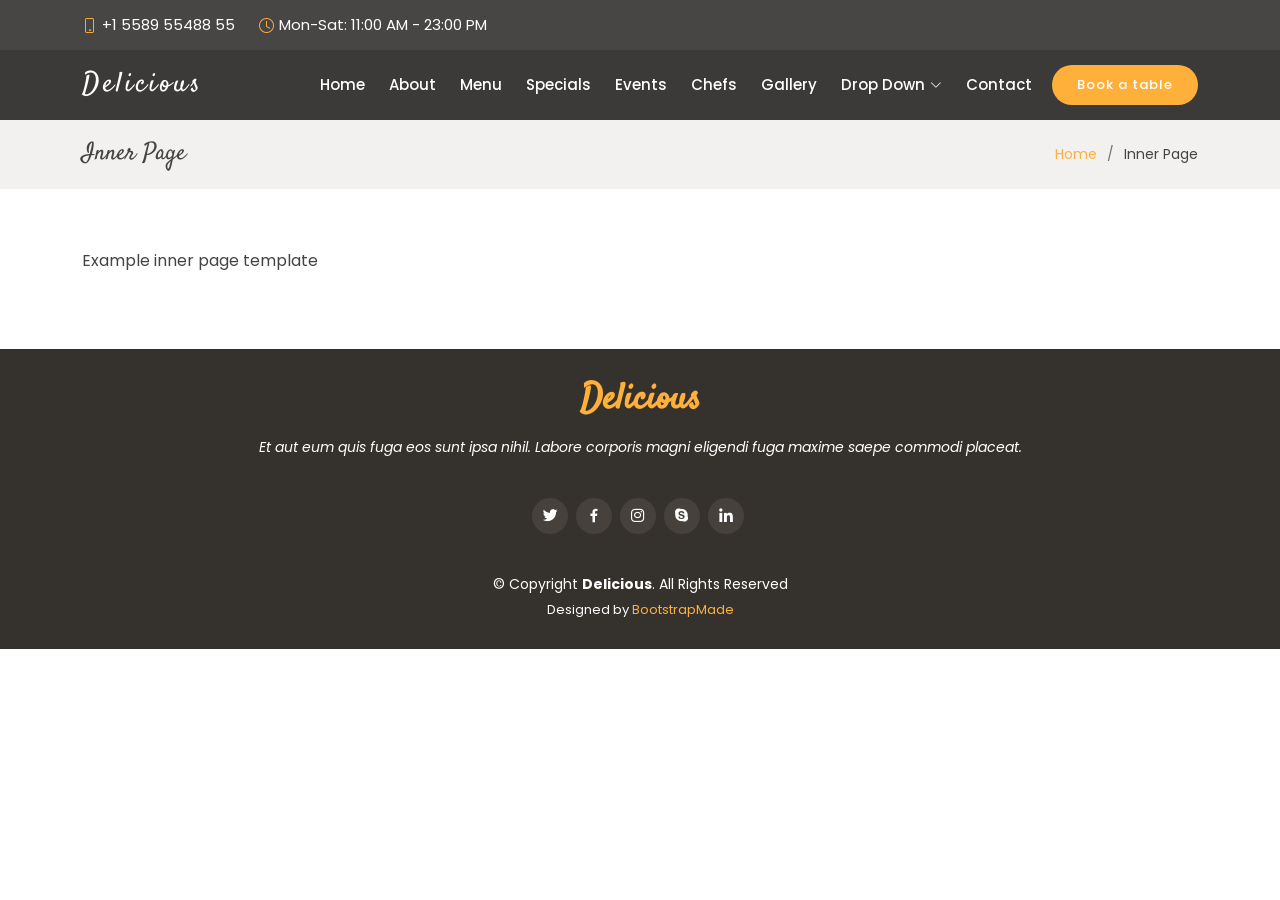
==== inner-page.html @ a95ebf71 "restaurant mgt" ====
<!DOCTYPE html>
<html lang="en">

<head>
  <meta charset="utf-8">
  <meta content="width=device-width, initial-scale=1.0" name="viewport">

  <title>Inner Page - Delicious Bootstrap Template</title>
  <meta content="" name="description">
  <meta content="" name="keywords">

  <!-- Favicons -->
  <link href="assets/img/favicon.png" rel="icon">
  <link href="assets/img/apple-touch-icon.png" rel="apple-touch-icon">

  <!-- Google Fonts -->
  <link href="https://fonts.googleapis.com/css?family=Poppins:300,300i,400,400i,600,600i,700,700i|Satisfy|Comic+Neue:300,300i,400,400i,700,700i" rel="stylesheet">

  <!-- Vendor CSS Files -->
  <link href="assets/vendor/animate.css/animate.min.css" rel="stylesheet">
  <link href="assets/vendor/bootstrap/css/bootstrap.min.css" rel="stylesheet">
  <link href="assets/vendor/bootstrap-icons/bootstrap-icons.css" rel="stylesheet">
  <link href="assets/vendor/boxicons/css/boxicons.min.css" rel="stylesheet">
  <link href="assets/vendor/glightbox/css/glightbox.min.css" rel="stylesheet">
  <link href="assets/vendor/swiper/swiper-bundle.min.css" rel="stylesheet">

  <!-- Template Main CSS File -->
  <link href="assets/css/style.css" rel="stylesheet">

  <!-- =======================================================
  * Template Name: Delicious - v4.10.0
  * Template URL: https://bootstrapmade.com/delicious-free-restaurant-bootstrap-theme/
  * Author: BootstrapMade.com
  * License: https://bootstrapmade.com/license/
  ======================================================== -->
</head>

<body>

  <!-- ======= Top Bar ======= -->
  <section id="topbar" class="d-flex align-items-center fixed-top ">
    <div class="container-fluid container-xl d-flex align-items-center justify-content-center justify-content-lg-start">
      <i class="bi bi-phone d-flex align-items-center"><span>+1 5589 55488 55</span></i>
      <i class="bi bi-clock ms-4 d-none d-lg-flex align-items-center"><span>Mon-Sat: 11:00 AM - 23:00 PM</span></i>
    </div>
  </section>

  <!-- ======= Header ======= -->
  <header id="header" class="fixed-top d-flex align-items-center ">
    <div class="container-fluid container-xl d-flex align-items-center justify-content-between">

      <div class="logo me-auto">
        <h1><a href="index.html">Delicious</a></h1>
        <!-- Uncomment below if you prefer to use an image logo -->
        <!-- <a href="index.html"><img src="assets/img/logo.png" alt="" class="img-fluid"></a>-->
      </div>

      <nav id="navbar" class="navbar order-last order-lg-0">
        <ul>
          <li><a class="nav-link scrollto " href="#hero">Home</a></li>
          <li><a class="nav-link scrollto" href="#about">About</a></li>
          <li><a class="nav-link scrollto" href="#menu">Menu</a></li>
          <li><a class="nav-link scrollto" href="#specials">Specials</a></li>
          <li><a class="nav-link scrollto" href="#events">Events</a></li>
          <li><a class="nav-link scrollto" href="#chefs">Chefs</a></li>
          <li><a class="nav-link scrollto" href="#gallery">Gallery</a></li>
          <li class="dropdown"><a href="#"><span>Drop Down</span> <i class="bi bi-chevron-down"></i></a>
            <ul>
              <li><a href="#">Drop Down 1</a></li>
              <li class="dropdown"><a href="#"><span>Deep Drop Down</span> <i class="bi bi-chevron-right"></i></a>
                <ul>
                  <li><a href="#">Deep Drop Down 1</a></li>
                  <li><a href="#">Deep Drop Down 2</a></li>
                  <li><a href="#">Deep Drop Down 3</a></li>
                  <li><a href="#">Deep Drop Down 4</a></li>
                  <li><a href="#">Deep Drop Down 5</a></li>
                </ul>
              </li>
              <li><a href="#">Drop Down 2</a></li>
              <li><a href="#">Drop Down 3</a></li>
              <li><a href="#">Drop Down 4</a></li>
            </ul>
          </li>
          <li><a class="nav-link scrollto" href="#contact">Contact</a></li>
        </ul>
        <i class="bi bi-list mobile-nav-toggle"></i>
      </nav><!-- .navbar -->

      <a href="#book-a-table" class="book-a-table-btn scrollto">Book a table</a>

    </div>
  </header><!-- End Header -->

  <main id="main">

    <!-- ======= Breadcrumbs Section ======= -->
    <section class="breadcrumbs">
      <div class="container">

        <div class="d-flex justify-content-between align-items-center">
          <h2>Inner Page</h2>
          <ol>
            <li><a href="index.html">Home</a></li>
            <li>Inner Page</li>
          </ol>
        </div>

      </div>
    </section><!-- End Breadcrumbs Section -->

    <section class="inner-page">
      <div class="container">
        <p>
          Example inner page template
        </p>
      </div>
    </section>

  </main><!-- End #main -->

  <!-- ======= Footer ======= -->
  <footer id="footer">
    <div class="container">
      <h3>Delicious</h3>
      <p>Et aut eum quis fuga eos sunt ipsa nihil. Labore corporis magni eligendi fuga maxime saepe commodi placeat.</p>
      <div class="social-links">
        <a href="#" class="twitter"><i class="bx bxl-twitter"></i></a>
        <a href="#" class="facebook"><i class="bx bxl-facebook"></i></a>
        <a href="#" class="instagram"><i class="bx bxl-instagram"></i></a>
        <a href="#" class="google-plus"><i class="bx bxl-skype"></i></a>
        <a href="#" class="linkedin"><i class="bx bxl-linkedin"></i></a>
      </div>
      <div class="copyright">
        &copy; Copyright <strong><span>Delicious</span></strong>. All Rights Reserved
      </div>
      <div class="credits">
        <!-- All the links in the footer should remain intact. -->
        <!-- You can delete the links only if you purchased the pro version. -->
        <!-- Licensing information: https://bootstrapmade.com/license/ -->
        <!-- Purchase the pro version with working PHP/AJAX contact form: https://bootstrapmade.com/delicious-free-restaurant-bootstrap-theme/ -->
        Designed by <a href="https://bootstrapmade.com/">BootstrapMade</a>
      </div>
    </div>
  </footer><!-- End Footer -->

  <a href="#" class="back-to-top d-flex align-items-center justify-content-center"><i class="bi bi-arrow-up-short"></i></a>

  <!-- Vendor JS Files -->
  <script src="assets/vendor/bootstrap/js/bootstrap.bundle.min.js"></script>
  <script src="assets/vendor/glightbox/js/glightbox.min.js"></script>
  <script src="assets/vendor/isotope-layout/isotope.pkgd.min.js"></script>
  <script src="assets/vendor/swiper/swiper-bundle.min.js"></script>
  <script src="assets/vendor/php-email-form/validate.js"></script>

  <!-- Template Main JS File -->
  <script src="assets/js/main.js"></script>

</body>

</html>
---- assets/css/style.css ----
/**
* Template Name: Delicious - v4.10.0
* Template URL: https://bootstrapmade.com/delicious-free-restaurant-bootstrap-theme/
* Author: BootstrapMade.com
* License: https://bootstrapmade.com/license/
*/

/*--------------------------------------------------------------
# General
--------------------------------------------------------------*/
body {
  font-family: "Poppins", sans-serif;
  color: #444444;
}

a {
  text-decoration: none;
  color: #ffb03b;
}

a:hover {
  color: #ffc56e;
  text-decoration: none;
}

h1,
h2,
h3,
h4,
h5,
h6 {
  font-family: "Satisfy", sans-serif;
}

/*--------------------------------------------------------------
# Back to top button
--------------------------------------------------------------*/
.back-to-top {
  position: fixed;
  visibility: hidden;
  opacity: 0;
  right: 15px;
  bottom: 15px;
  z-index: 996;
  background: #ffb03b;
  width: 40px;
  height: 40px;
  border-radius: 50px;
  transition: all 0.4s;
}

.back-to-top i {
  font-size: 28px;
  color: #fff;
  line-height: 0;
}

.back-to-top:hover {
  background: #ffc064;
  color: #fff;
}

.back-to-top.active {
  visibility: visible;
  opacity: 1;
}

/*--------------------------------------------------------------
# Top Bar
--------------------------------------------------------------*/
#topbar {
  padding: 0;
  font-size: 15px;
  height: 50px;
  transition: all 0.5s;
  background: rgba(26, 24, 22, 0.8);
  z-index: 996;
  color: rgba(255, 255, 255, 0.7);
}

#topbar.topbar-transparent {
  background: transparent;
}

#topbar.topbar-scrolled {
  top: -50px;
}

#topbar i {
  color: #ffb03b;
  line-height: 0;
}

#topbar i span {
  color: #fff;
  font-style: normal;
  padding-left: 5px;
}

/*--------------------------------------------------------------
# Header
--------------------------------------------------------------*/
#header {
  top: 50px;
  height: 70px;
  z-index: 997;
  transition: all 0.5s;
  padding: 10px 0;
  background: rgba(26, 24, 22, 0.85);
}

#header.header-transparent {
  background: transparent;
}

#header.header-scrolled {
  top: 0;
  background: rgba(26, 24, 22, 0.85);
}

#header .logo h1 {
  font-size: 28px;
  margin: 0;
  line-height: 1;
  font-weight: 400;
  letter-spacing: 3px;
}

#header .logo h1 a,
#header .logo h1 a:hover {
  color: #fff;
  text-decoration: none;
}

#header .logo img {
  padding: 0;
  margin: 0;
  max-height: 40px;
}

/*--------------------------------------------------------------
# Book a table button Menu
--------------------------------------------------------------*/
.book-a-table-btn {
  background: #ffb03b;
  color: #fff;
  border-radius: 50px;
  margin: 0 0 0 20px;
  padding: 10px 25px;
  font-size: 13px;
  font-weight: 500;
  letter-spacing: 1px;
  transition: 0.3s;
  white-space: nowrap;
}

.book-a-table-btn:hover {
  background: #ffa012;
  color: #fff;
}

@media (max-width: 992px) {
  .book-a-table-btn {
    margin: 0 15px 0 0;
    padding: 8px 20px;
    letter-spacing: 1px;
  }
}

/*--------------------------------------------------------------
# Navigation Menu
--------------------------------------------------------------*/
/**
* Desktop Navigation 
*/
.navbar {
  padding: 0;
}

.navbar ul {
  margin: 0;
  padding: 0;
  display: flex;
  list-style: none;
  align-items: center;
}

.navbar li {
  position: relative;
}

.navbar a,
.navbar a:focus {
  display: flex;
  align-items: center;
  justify-content: space-between;
  padding: 10px 0 10px 24px;
  font-size: 15px;
  font-weight: 500;
  color: white;
  white-space: nowrap;
  transition: 0.3s;
}

.navbar a i,
.navbar a:focus i {
  font-size: 12px;
  line-height: 0;
  margin-left: 5px;
}

.navbar a:hover,
.navbar .active,
.navbar .active:focus,
.navbar li:hover>a {
  color: #ffb03b;
}

.navbar .dropdown ul {
  display: block;
  position: absolute;
  left: 24px;
  top: calc(100% + 30px);
  margin: 0;
  padding: 10px 0;
  z-index: 99;
  opacity: 0;
  visibility: hidden;
  background: #fff;
  box-shadow: 0px 0px 30px rgba(127, 137, 161, 0.25);
  transition: 0.3s;
  border-radius: 4px;
}

.navbar .dropdown ul li {
  min-width: 200px;
}

.navbar .dropdown ul a {
  padding: 10px 20px;
  font-size: 14px;
  font-weight: 400;
  color: #433f39;
}

.navbar .dropdown ul a i {
  font-size: 12px;
}

.navbar .dropdown ul a:hover,
.navbar .dropdown ul .active:hover,
.navbar .dropdown ul li:hover>a {
  color: #ffb03b;
}

.navbar .dropdown:hover>ul {
  opacity: 1;
  top: 100%;
  visibility: visible;
}

.navbar .dropdown .dropdown ul {
  top: 0;
  left: calc(100% - 30px);
  visibility: hidden;
}

.navbar .dropdown .dropdown:hover>ul {
  opacity: 1;
  top: 0;
  left: 100%;
  visibility: visible;
}

@media (max-width: 1366px) {
  .navbar .dropdown .dropdown ul {
    left: -90%;
  }

  .navbar .dropdown .dropdown:hover>ul {
    left: -100%;
  }
}

/**
* Mobile Navigation 
*/
.mobile-nav-toggle {
  color: #fff;
  font-size: 28px;
  cursor: pointer;
  display: none;
  line-height: 0;
  transition: 0.5s;
}

@media (max-width: 991px) {
  .mobile-nav-toggle {
    display: block;
  }

  .navbar ul {
    display: none;
  }
}

.navbar-mobile {
  position: fixed;
  overflow: hidden;
  top: 0;
  right: 0;
  left: 0;
  bottom: 0;
  background: rgba(39, 37, 34, 0.9);
  transition: 0.3s;
  z-index: 0;
}

.navbar-mobile .mobile-nav-toggle {
  position: absolute;
  top: 15px;
  right: 15px;
}

.navbar-mobile ul {
  display: block;
  position: absolute;
  top: 55px;
  right: 15px;
  bottom: 15px;
  left: 15px;
  padding: 10px 0;
  border-radius: 8px;
  background-color: #fff;
  overflow-y: auto;
  transition: 0.3s;
}

.navbar-mobile a,
.navbar-mobile a:focus {
  padding: 10px 20px;
  font-size: 15px;
  color: #433f39;
}

.navbar-mobile a:hover,
.navbar-mobile .active,
.navbar-mobile li:hover>a {
  color: #ffb03b;
}

.navbar-mobile .getstarted,
.navbar-mobile .getstarted:focus {
  margin: 15px;
}

.navbar-mobile .dropdown ul {
  position: static;
  display: none;
  margin: 10px 20px;
  padding: 10px 0;
  z-index: 99;
  opacity: 1;
  visibility: visible;
  background: #fff;
  box-shadow: 0px 0px 30px rgba(127, 137, 161, 0.25);
}

.navbar-mobile .dropdown ul li {
  min-width: 200px;
}

.navbar-mobile .dropdown ul a {
  padding: 10px 20px;
}

.navbar-mobile .dropdown ul a i {
  font-size: 12px;
}

.navbar-mobile .dropdown ul a:hover,
.navbar-mobile .dropdown ul .active:hover,
.navbar-mobile .dropdown ul li:hover>a {
  color: #ffb03b;
}

.navbar-mobile .dropdown>.dropdown-active {
  display: block;
}

/*--------------------------------------------------------------
# Hero Section
--------------------------------------------------------------*/
#hero {
  width: 100%;
  height: 100vh;
  background-color: rgba(39, 37, 34, 0.8);
  overflow: hidden;
  padding: 0;
}

#hero .carousel-item {
  width: 100%;
  height: 100vh;
  background-size: cover;
  background-position: center;
  background-repeat: no-repeat;
}

#hero .carousel-item::before {
  content: "";
  background-color: rgba(12, 11, 10, 0.5);
  position: absolute;
  top: 0;
  right: 0;
  left: 0;
  bottom: 0;
}

#hero .carousel-container {
  display: flex;
  justify-content: center;
  align-items: center;
  position: absolute;
  bottom: 0;
  top: 0;
  left: 0;
  right: 0;
}

#hero .carousel-content {
  text-align: center;
}

#hero h2 {
  color: #fff;
  margin-bottom: 30px;
  font-size: 48px;
  font-weight: 700;
}

#hero h2 span {
  color: #ffb03b;
}

#hero p {
  width: 80%;
  -webkit-animation-delay: 0.4s;
  animation-delay: 0.4s;
  margin: 0 auto 30px auto;
  color: #fff;
}

#hero .carousel-inner .carousel-item {
  transition-property: opacity;
  background-position: center top;
}

#hero .carousel-inner .carousel-item,
#hero .carousel-inner .active.carousel-item-start,
#hero .carousel-inner .active.carousel-item-end {
  opacity: 0;
}

#hero .carousel-inner .active,
#hero .carousel-inner .carousel-item-next.carousel-item-start,
#hero .carousel-inner .carousel-item-prev.carousel-item-end {
  opacity: 1;
  transition: 0.5s;
}

#hero .carousel-inner .carousel-item-next,
#hero .carousel-inner .carousel-item-prev,
#hero .carousel-inner .active.carousel-item-start,
#hero .carousel-inner .active.carousel-item-end {
  left: 0;
  transform: translate3d(0, 0, 0);
}

#hero .carousel-control-next-icon,
#hero .carousel-control-prev-icon {
  background: none;
  font-size: 30px;
  line-height: 0;
  width: auto;
  height: auto;
  background: rgba(255, 255, 255, 0.2);
  border-radius: 50px;
  transition: 0.3s;
  color: rgba(255, 255, 255, 0.5);
  width: 54px;
  height: 54px;
  display: flex;
  align-items: center;
  justify-content: center;
}

#hero .carousel-control-next-icon:hover,
#hero .carousel-control-prev-icon:hover {
  background: rgba(255, 255, 255, 0.3);
  color: rgba(255, 255, 255, 0.8);
}

#hero .carousel-indicators li {
  cursor: pointer;
}

#hero .btn-menu,
#hero .btn-book {
  font-weight: 600;
  font-size: 13px;
  letter-spacing: 1px;
  text-transform: uppercase;
  display: inline-block;
  padding: 12px 30px;
  border-radius: 50px;
  transition: 0.5s;
  line-height: 1;
  margin: 0 10px;
  -webkit-animation-delay: 0.8s;
  animation-delay: 0.8s;
  color: #fff;
  border: 2px solid #ffb03b;
}

#hero .btn-menu:hover,
#hero .btn-book:hover {
  background: #ffb03b;
  color: #fff;
}

@media (max-width: 768px) {
  #hero h2 {
    font-size: 28px;
  }
}

@media (min-width: 1024px) {
  #hero p {
    width: 50%;
  }

  #hero .carousel-control-prev,
  #hero .carousel-control-next {
    width: 5%;
  }
}

/*--------------------------------------------------------------
# Sections General
--------------------------------------------------------------*/
section {
  padding: 60px 0;
}

.section-bg {
  background-color: white;
}

.section-title {
  text-align: center;
  padding-bottom: 30px;
}

.section-title h2 {
  margin: 15px 0 0 0;
  font-size: 32px;
  font-weight: 700;
  color: #5f5950;
}

.section-title h2 span {
  color: #ffb03b;
}

.section-title p {
  margin: 15px auto 0 auto;
  font-weight: 300;
}

@media (min-width: 1024px) {
  .section-title p {
    width: 50%;
  }
}

/*--------------------------------------------------------------
# Breadcrumbs
--------------------------------------------------------------*/
.breadcrumbs {
  padding: 20px 0;
  background-color: #f2f1ef;
  min-height: 40px;
  margin-top: 120px;
}

@media (max-width: 992px) {
  .breadcrumbs {
    margin-top: 70px;
  }
}

.breadcrumbs h2 {
  font-size: 24px;
  font-weight: 300;
  margin: 0;
}

@media (max-width: 992px) {
  .breadcrumbs h2 {
    margin: 0 0 10px 0;
  }
}

.breadcrumbs ol {
  display: flex;
  flex-wrap: wrap;
  list-style: none;
  padding: 0;
  margin: 0;
  font-size: 14px;
}

.breadcrumbs ol li+li {
  padding-left: 10px;
}

.breadcrumbs ol li+li::before {
  display: inline-block;
  padding-right: 10px;
  color: #6c757d;
  content: "/";
}

@media (max-width: 768px) {
  .breadcrumbs .d-flex {
    display: block !important;
  }

  .breadcrumbs ol {
    display: block;
  }

  .breadcrumbs ol li {
    display: inline-block;
  }
}

/*--------------------------------------------------------------
# About
--------------------------------------------------------------*/
.about {
  background: #fffaf3;
}

.about .content {
  padding: 0 80px;
}

.about .content h3 {
  font-weight: 400;
  font-size: 34px;
  color: #5f5950;
}

.about .content h4 {
  font-size: 20px;
  font-weight: 700;
  margin-top: 5px;
}

.about .content p {
  font-size: 15px;
  color: #848484;
}

.about .content ul {
  list-style: none;
  padding: 0;
}

.about .content ul li+li {
  margin-top: 15px;
}

.about .content ul li {
  position: relative;
  padding-left: 26px;
}

.about .content ul i {
  font-size: 20px;
  color: #ffb03b;
  position: absolute;
  left: 0;
  top: 2px;
}

.about .content p:last-child {
  margin-bottom: 0;
}

.about .video-box {
  background-size: cover;
  background-repeat: no-repeat;
  background-position: center center;
  min-height: 400px;
  position: relative;
}

.about .play-btn {
  width: 94px;
  height: 94px;
  background: radial-gradient(#ffb03b 50%, rgba(255, 176, 59, 0.4) 52%);
  border-radius: 50%;
  display: block;
  position: absolute;
  left: calc(50% - 47px);
  top: calc(50% - 47px);
  overflow: hidden;
}

.about .play-btn::after {
  content: "";
  position: absolute;
  left: 50%;
  top: 50%;
  transform: translateX(-40%) translateY(-50%);
  width: 0;
  height: 0;
  border-top: 10px solid transparent;
  border-bottom: 10px solid transparent;
  border-left: 15px solid #fff;
  z-index: 100;
  transition: all 400ms cubic-bezier(0.55, 0.055, 0.675, 0.19);
}

.about .play-btn::before {
  content: "";
  position: absolute;
  width: 120px;
  height: 120px;
  -webkit-animation-delay: 0s;
  animation-delay: 0s;
  -webkit-animation: pulsate-btn 2s;
  animation: pulsate-btn 2s;
  -webkit-animation-direction: forwards;
  animation-direction: forwards;
  -webkit-animation-iteration-count: infinite;
  animation-iteration-count: infinite;
  -webkit-animation-timing-function: steps;
  animation-timing-function: steps;
  opacity: 1;
  border-radius: 50%;
  border: 5px solid rgba(255, 176, 59, 0.7);
  top: -15%;
  left: -15%;
  background: rgba(198, 16, 0, 0);
}

.about .play-btn:hover::after {
  border-left: 15px solid #ffb03b;
  transform: scale(20);
}

.about .play-btn:hover::before {
  content: "";
  position: absolute;
  left: 50%;
  top: 50%;
  transform: translateX(-40%) translateY(-50%);
  width: 0;
  height: 0;
  border: none;
  border-top: 10px solid transparent;
  border-bottom: 10px solid transparent;
  border-left: 15px solid #fff;
  z-index: 200;
  -webkit-animation: none;
  animation: none;
  border-radius: 0;
}

@media (max-width: 1024px) {

  .about .content,
  .about .accordion-list {
    padding-left: 0;
    padding-right: 0;
  }
}

@media (max-width: 992px) {
  .about .content {
    padding-top: 30px;
  }

  .about .accordion-list {
    padding-bottom: 30px;
  }
}

@-webkit-keyframes pulsate-btn {
  0% {
    transform: scale(0.6, 0.6);
    opacity: 1;
  }

  100% {
    transform: scale(1, 1);
    opacity: 0;
  }
}

@keyframes pulsate-btn {
  0% {
    transform: scale(0.6, 0.6);
    opacity: 1;
  }

  100% {
    transform: scale(1, 1);
    opacity: 0;
  }
}

/*--------------------------------------------------------------
# Whu Us
--------------------------------------------------------------*/
.why-us .box {
  padding: 50px 30px;
  box-shadow: 0px 2px 15px rgba(0, 0, 0, 0.1);
  transition: all ease-in-out 0.3s;
  height: 100%;
}

.why-us .box span {
  display: block;
  font-size: 28px;
  font-weight: 700;
  color: #ffcf88;
}

.why-us .box h4 {
  font-size: 24px;
  font-weight: 600;
  padding: 0;
  margin: 20px 0;
  color: #6c665c;
}

.why-us .box p {
  color: #aaaaaa;
  font-size: 15px;
  margin: 0;
  padding: 0;
}

.why-us .box:hover {
  background: #ffb03b;
  padding: 30px 30px 70px 30px;
  box-shadow: 10px 15px 30px rgba(0, 0, 0, 0.18);
}

.why-us .box:hover span,
.why-us .box:hover h4,
.why-us .box:hover p {
  color: #fff;
}

/*--------------------------------------------------------------
# Menu Section
--------------------------------------------------------------*/
.menu #menu-flters {
  padding: 0;
  margin: 0 auto 0 auto;
  list-style: none;
  text-align: center;
  border-radius: 50px;
}

.menu #menu-flters li {
  cursor: pointer;
  display: inline-block;
  padding: 8px 16px 10px 16px;
  font-size: 14px;
  font-weight: 500;
  line-height: 1;
  color: #444444;
  margin: 0 3px 10px 3px;
  transition: all ease-in-out 0.3s;
  background: #fff;
  border: 2px solid #ffb03b;
  border-radius: 50px;
}

.menu #menu-flters li:hover,
.menu #menu-flters li.filter-active {
  color: #fff;
  background: #ffb03b;
}

.menu #menu-flters li:last-child {
  margin-right: 0;
}

.menu .menu-content {
  margin-top: 30px;
  overflow: hidden;
  display: flex;
  justify-content: space-between;
  position: relative;
}

.menu .menu-content::after {
  content: "......................................................................""....................................................................""....................................................................";
  position: absolute;
  left: 20px;
  right: 0;
  top: -4px;
  z-index: 1;
  color: #dad8d4;
  font-family: Arial, "Helvetica Neue", Helvetica, sans-serif;
}

.menu .menu-content a {
  padding-right: 10px;
  background: #fff;
  position: relative;
  z-index: 3;
  font-weight: 700;
  color: #ff9b08;
}

.menu .menu-content span {
  background: #fff;
  position: relative;
  z-index: 3;
  padding: 0 10px;
  font-weight: 600;
}

.menu .menu-ingredients {
  font-style: italic;
  font-size: 14px;
  font-family: "Comic Neue", sans-serif;
  color: #948c81;
}

/*--------------------------------------------------------------
# Specials
--------------------------------------------------------------*/
.specials {
  overflow: hidden;
}

.specials .nav-tabs {
  border: 0;
}

.specials .nav-link {
  border: 0;
  padding: 12px 15px 12px 0;
  transition: 0.3s;
  color: #433f39;
  border-radius: 0;
  border-right: 2px solid #e8e7e4;
  font-weight: 600;
  font-size: 15px;
}

.specials .nav-link:hover {
  color: #ffb03b;
}

.specials .nav-link.active {
  color: #ffb03b;
  border-color: #ffb03b;
}

.specials .tab-pane.active {
  -webkit-animation: fadeIn 0.5s ease-out;
  animation: fadeIn 0.5s ease-out;
}

.specials .details h3 {
  font-size: 26px;
  font-weight: 600;
  margin-bottom: 20px;
  color: #433f39;
}

.specials .details p {
  color: #777777;
}

.specials .details p:last-child {
  margin-bottom: 0;
}

@media (max-width: 992px) {
  .specials .nav-link {
    border: 0;
    padding: 15px;
  }

  .specials .nav-link.active {
    color: #fff;
    background: #ffb03b;
  }
}

/*--------------------------------------------------------------
# Events
--------------------------------------------------------------*/
.events {
  background: url(../img/events-bg.jpg) center center no-repeat;
  background-size: cover;
  position: relative;
}

.events::before {
  content: "";
  background-color: rgba(12, 11, 10, 0.8);
  position: absolute;
  top: 0;
  right: 0;
  left: 0;
  bottom: 0;
}

.events .section-title h2 {
  color: #fff;
}

.events .container {
  position: relative;
}

@media (min-width: 1024px) {
  .events {
    background-attachment: fixed;
  }
}

.events .events-carousel {
  background: rgba(255, 255, 255, 0.08);
  padding: 30px;
}

.events .event-item {
  color: #fff;
}

.events .event-item h3 {
  font-weight: 600;
  font-size: 26px;
  color: #ffb03b;
}

.events .event-item .price {
  font-size: 26px;
  font-family: "Poppins", sans-serif;
  font-weight: 700;
  margin-bottom: 15px;
}

.events .event-item .price span {
  border-bottom: 2px solid #ffb03b;
}

.events .event-item ul {
  list-style: none;
  padding: 0;
}

.events .event-item ul li {
  padding-bottom: 10px;
}

.events .event-item ul i {
  font-size: 20px;
  padding-right: 4px;
  color: #ffb03b;
}

.events .event-item p:last-child {
  margin-bottom: 0;
}

.events .swiper-pagination {
  margin-top: 20px;
  position: relative;
}

.events .swiper-pagination .swiper-pagination-bullet {
  width: 12px;
  height: 12px;
  background-color: rgba(255, 255, 255, 0.5);
  opacity: 1;
}

.events .swiper-pagination .swiper-pagination-bullet-active {
  background-color: #ffb03b;
}

/*--------------------------------------------------------------
# Book A Table
--------------------------------------------------------------*/
.book-a-table .php-email-form {
  width: 100%;
  box-shadow: 0 0 24px 0 rgba(0, 0, 0, 0.12);
  padding: 30px;
  background: #fff;
}

.book-a-table .php-email-form .form-group {
  padding-bottom: 8px;
}

.book-a-table .php-email-form .validate {
  display: none;
  color: red;
  margin: 0 0 15px 0;
  font-weight: 400;
  font-size: 13px;
}

.book-a-table .php-email-form .error-message {
  display: none;
  color: #fff;
  background: #ed3c0d;
  text-align: left;
  padding: 15px;
  font-weight: 600;
}

.book-a-table .php-email-form .error-message br+br {
  margin-top: 25px;
}

.book-a-table .php-email-form .sent-message {
  display: none;
  color: #fff;
  background: #18d26e;
  text-align: center;
  padding: 15px;
  font-weight: 600;
}

.book-a-table .php-email-form .loading {
  display: none;
  background: #fff;
  text-align: center;
  padding: 15px;
}

.book-a-table .php-email-form .loading:before {
  content: "";
  display: inline-block;
  border-radius: 50%;
  width: 24px;
  height: 24px;
  margin: 0 10px -6px 0;
  border: 3px solid #18d26e;
  border-top-color: #eee;
  -webkit-animation: animate-loading 1s linear infinite;
  animation: animate-loading 1s linear infinite;
}

.book-a-table .php-email-form input,
.book-a-table .php-email-form textarea {
  border-radius: 0;
  box-shadow: none;
  font-size: 14px;
}

.book-a-table .php-email-form input {
  height: 44px;
}

.book-a-table .php-email-form textarea {
  padding: 10px 12px;
}

.book-a-table .php-email-form button[type=submit] {
  background: #ffb03b;
  border: 0;
  padding: 10px 24px;
  color: #fff;
  transition: 0.4s;
  border-radius: 50px;
}

.book-a-table .php-email-form button[type=submit]:hover {
  background: #ffa012;
}

/*--------------------------------------------------------------
# Gallery
--------------------------------------------------------------*/
.gallery {
  padding-bottom: 0;
}

.gallery .gallery-item {
  overflow: hidden;
  border-right: 3px solid #fff;
  border-bottom: 3px solid #fff;
}

.gallery .gallery-item img {
  transition: all ease-in-out 0.4s;
}

.gallery .gallery-item:hover img {
  transform: scale(1.1);
}

/*--------------------------------------------------------------
# Chefs
--------------------------------------------------------------*/
.chefs {
  background: url("../img/chefs-bg.jpg") center center no-repeat;
  background-size: cover;
  padding: 60px 0;
  position: relative;
}

.chefs::before {
  content: "";
  position: absolute;
  left: 0;
  right: 0;
  top: 0;
  bottom: 0;
  background: rgba(255, 255, 255, 0.8);
  z-index: 9;
}

.chefs .container {
  position: relative;
  z-index: 10;
}

.chefs .member {
  text-align: center;
  margin-bottom: 80px;
  position: relative;
}

.chefs .member .pic {
  overflow: hidden;
}

.chefs .member .member-info {
  position: absolute;
  bottom: -80px;
  left: 20px;
  right: 20px;
  background: #fff;
  padding: 20px 0;
  color: #433f39;
  box-shadow: 0px 2px 15px rgba(0, 0, 0, 0.1);
  overflow: hidden;
  transition: max-height 0.5s ease-in-out;
}

.chefs .member h4 {
  font-weight: 500;
  margin-bottom: 10px;
  font-size: 16px;
  color: #6c665c;
  position: relative;
  padding-bottom: 10px;
  font-family: "Poppins", sans-serif;
}

.chefs .member h4::after {
  content: "";
  position: absolute;
  display: block;
  width: 50px;
  height: 1px;
  background: #ffcf88;
  bottom: 0;
  left: calc(50% - 25px);
}

.chefs .member span {
  font-style: italic;
  display: block;
  font-size: 13px;
}

.chefs .member .social {
  margin-top: 15px;
}

.chefs .member .social a {
  transition: color 0.3s;
  color: #7a7368;
}

.chefs .member .social a:hover {
  color: #ffb03b;
}

.chefs .member .social i {
  font-size: 16px;
  margin: 0 2px;
}

@media (max-width: 992px) {
  .chefs .member {
    margin-bottom: 110px;
  }
}

@media (min-width: 1024px) {
  .chefs {
    background-attachment: fixed;
  }
}

/*--------------------------------------------------------------
# Testimonials
--------------------------------------------------------------*/
.testimonials {
  padding: 80px 0;
  background: url("../img/testimonials-bg.jpg") no-repeat;
  background-position: center center;
  background-size: cover;
  position: relative;
}

.testimonials::before {
  content: "";
  position: absolute;
  left: 0;
  right: 0;
  top: 0;
  bottom: 0;
  background: rgba(12, 11, 10, 0.7);
}

.testimonials .section-header {
  margin-bottom: 40px;
}

.testimonials .testimonials-carousel,
.testimonials .testimonials-slider {
  overflow: hidden;
}

.testimonials .testimonial-item {
  text-align: center;
  color: #fff;
}

.testimonials .testimonial-item .testimonial-img {
  width: 100px;
  border-radius: 50%;
  border: 6px solid rgba(255, 255, 255, 0.15);
  margin: 0 auto;
}

.testimonials .testimonial-item h3 {
  font-size: 20px;
  font-weight: bold;
  margin: 10px 0 5px 0;
  color: #fff;
  font-family: "Poppins", sans-serif;
}

.testimonials .testimonial-item h4 {
  font-size: 14px;
  color: #ddd;
  margin: 0 0 15px 0;
  font-family: "Comic Neue", sans-serif;
}

.testimonials .testimonial-item .stars {
  color: #ffb03b;
  margin-bottom: 10px;
}

.testimonials .testimonial-item .quote-icon-left,
.testimonials .testimonial-item .quote-icon-right {
  color: rgba(255, 255, 255, 0.4);
  font-size: 26px;
}

.testimonials .testimonial-item .quote-icon-left {
  display: inline-block;
  left: -5px;
  position: relative;
}

.testimonials .testimonial-item .quote-icon-right {
  display: inline-block;
  right: -5px;
  position: relative;
  top: 10px;
}

.testimonials .testimonial-item p {
  font-style: italic;
  margin: 0 auto 15px auto;
  color: #eee;
}

.testimonials .swiper-pagination {
  margin-top: 20px;
  position: relative;
}

.testimonials .swiper-pagination .swiper-pagination-bullet {
  width: 12px;
  height: 12px;
  background-color: rgba(255, 255, 255, 0.5);
  opacity: 1;
}

.testimonials .swiper-pagination .swiper-pagination-bullet-active {
  background-color: #ffb03b;
}

@media (min-width: 992px) {
  .testimonials .testimonial-item p {
    width: 80%;
  }
}

/*--------------------------------------------------------------
# Contact
--------------------------------------------------------------*/
.contact .info-wrap {
  box-shadow: 0px 2px 15px rgba(0, 0, 0, 0.1);
  padding: 30px;
}

.contact .info {
  background: #fff;
}

.contact .info i {
  font-size: 20px;
  color: #ffb03b;
  float: left;
  width: 44px;
  height: 44px;
  background: #fff6e8;
  display: flex;
  justify-content: center;
  align-items: center;
  border-radius: 50px;
  transition: all 0.3s ease-in-out;
}

.contact .info h4 {
  padding: 0 0 0 60px;
  font-size: 18px;
  font-weight: 600;
  margin-bottom: 5px;
  color: #433f39;
  font-family: "Poppins", sans-serif;
}

.contact .info p {
  padding: 0 0 0 60px;
  margin-bottom: 0;
  font-size: 14px;
  color: #7a7368;
}

.contact .info:hover i {
  background: #ffb03b;
  color: #fff;
}

.contact .php-email-form {
  width: 100%;
  box-shadow: 0 0 24px 0 rgba(0, 0, 0, 0.12);
  padding: 30px;
  background: #fff;
}

.contact .php-email-form .form-group {
  padding-bottom: 8px;
}

.contact .php-email-form .error-message {
  display: none;
  color: #fff;
  background: #ed3c0d;
  text-align: center;
  padding: 15px;
  font-weight: 600;
}

.contact .php-email-form .sent-message {
  display: none;
  color: #fff;
  background: #18d26e;
  text-align: center;
  padding: 15px;
  font-weight: 600;
}

.contact .php-email-form .loading {
  display: none;
  background: #fff;
  text-align: center;
  padding: 15px;
}

.contact .php-email-form .loading:before {
  content: "";
  display: inline-block;
  border-radius: 50%;
  width: 24px;
  height: 24px;
  margin: 0 10px -6px 0;
  border: 3px solid #18d26e;
  border-top-color: #eee;
  -webkit-animation: animate-loading 1s linear infinite;
  animation: animate-loading 1s linear infinite;
}

.contact .php-email-form input,
.contact .php-email-form textarea {
  border-radius: 0;
  box-shadow: none;
  font-size: 14px;
}

.contact .php-email-form input {
  height: 44px;
}

.contact .php-email-form textarea {
  padding: 10px 12px;
}

.contact .php-email-form button[type=submit] {
  background: #ffb03b;
  border: 0;
  padding: 10px 24px;
  color: #fff;
  transition: 0.4s;
  border-radius: 50px;
}

.contact .php-email-form button[type=submit]:hover {
  background: #ffa012;
}

@-webkit-keyframes animate-loading {
  0% {
    transform: rotate(0deg);
  }

  100% {
    transform: rotate(360deg);
  }
}

@keyframes animate-loading {
  0% {
    transform: rotate(0deg);
  }

  100% {
    transform: rotate(360deg);
  }
}

/*--------------------------------------------------------------
# Footer
--------------------------------------------------------------*/
#footer {
  background: #35322d;
  color: #fff;
  font-size: 14px;
  text-align: center;
  padding: 30px 0;
}

#footer h3 {
  font-size: 36px;
  font-weight: 700;
  color: #ffb03b;
  position: relative;
  padding: 0;
  margin: 0 0 15px 0;
}

#footer p {
  font-size: 15;
  font-style: italic;
  padding: 0;
  margin: 0 0 40px 0;
}

#footer .social-links {
  margin: 0 0 40px 0;
}

#footer .social-links a {
  font-size: 18px;
  display: inline-block;
  background: #46423b;
  color: #fff;
  line-height: 1;
  padding: 8px 0;
  margin-right: 4px;
  border-radius: 50%;
  text-align: center;
  width: 36px;
  height: 36px;
  transition: 0.3s;
}

#footer .social-links a:hover {
  background: #ffb03b;
}

#footer .copyright {
  margin: 0 0 5px 0;
}

#footer .credits {
  font-size: 13px;
}
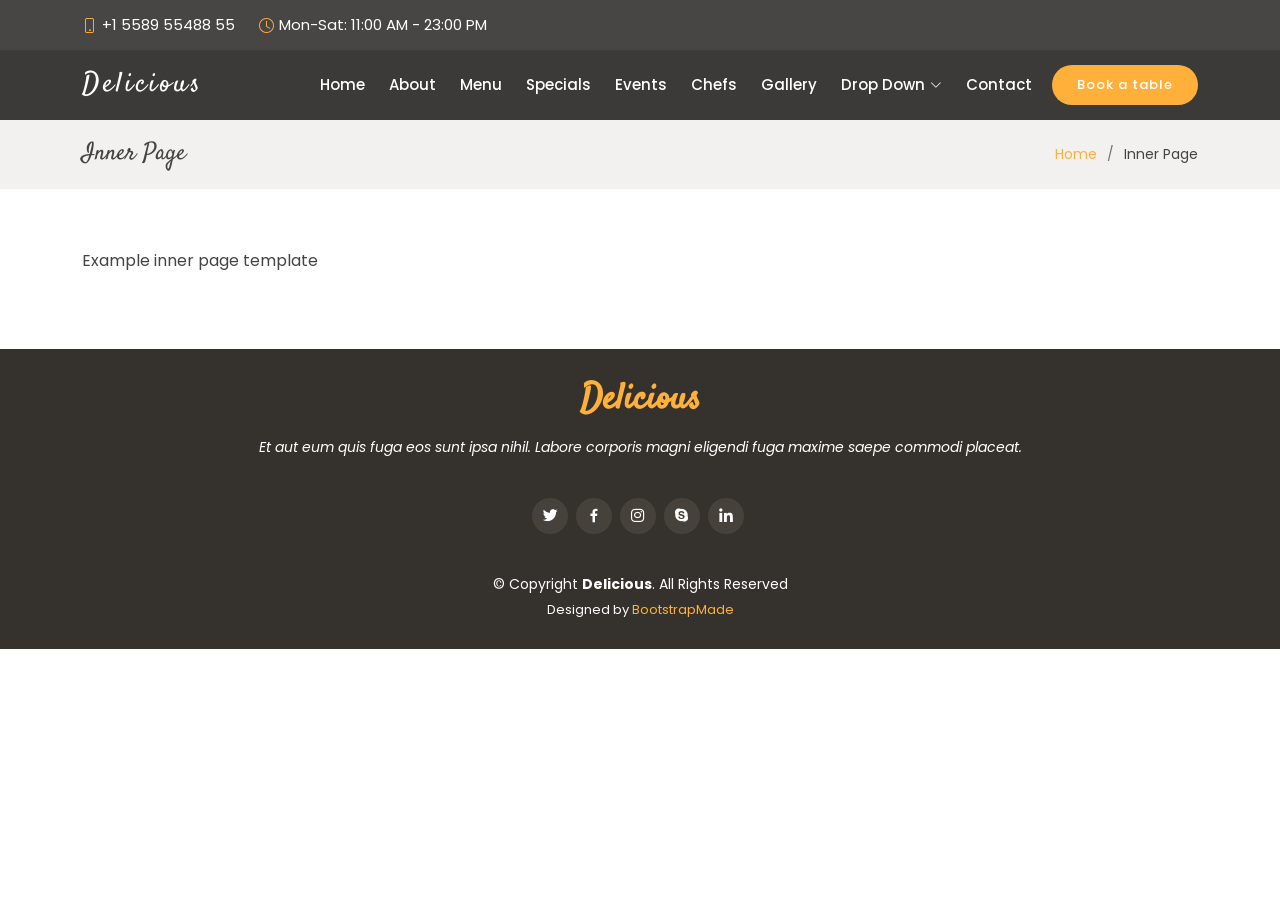
==== commit 325ffb02: "RestaurantMS" ====
--- a/inner-page.html
+++ b/inner-page.html
@@ -1,160 +1,160 @@
-<!DOCTYPE html>
-<html lang="en">
-
-<head>
-  <meta charset="utf-8">
-  <meta content="width=device-width, initial-scale=1.0" name="viewport">
-
-  <title>Inner Page - Delicious Bootstrap Template</title>
-  <meta content="" name="description">
-  <meta content="" name="keywords">
-
-  <!-- Favicons -->
-  <link href="assets/img/favicon.png" rel="icon">
-  <link href="assets/img/apple-touch-icon.png" rel="apple-touch-icon">
-
-  <!-- Google Fonts -->
-  <link href="https://fonts.googleapis.com/css?family=Poppins:300,300i,400,400i,600,600i,700,700i|Satisfy|Comic+Neue:300,300i,400,400i,700,700i" rel="stylesheet">
-
-  <!-- Vendor CSS Files -->
-  <link href="assets/vendor/animate.css/animate.min.css" rel="stylesheet">
-  <link href="assets/vendor/bootstrap/css/bootstrap.min.css" rel="stylesheet">
-  <link href="assets/vendor/bootstrap-icons/bootstrap-icons.css" rel="stylesheet">
-  <link href="assets/vendor/boxicons/css/boxicons.min.css" rel="stylesheet">
-  <link href="assets/vendor/glightbox/css/glightbox.min.css" rel="stylesheet">
-  <link href="assets/vendor/swiper/swiper-bundle.min.css" rel="stylesheet">
-
-  <!-- Template Main CSS File -->
-  <link href="assets/css/style.css" rel="stylesheet">
-
-  <!-- =======================================================
-  * Template Name: Delicious - v4.10.0
-  * Template URL: https://bootstrapmade.com/delicious-free-restaurant-bootstrap-theme/
-  * Author: BootstrapMade.com
-  * License: https://bootstrapmade.com/license/
-  ======================================================== -->
-</head>
-
-<body>
-
-  <!-- ======= Top Bar ======= -->
-  <section id="topbar" class="d-flex align-items-center fixed-top ">
-    <div class="container-fluid container-xl d-flex align-items-center justify-content-center justify-content-lg-start">
-      <i class="bi bi-phone d-flex align-items-center"><span>+1 5589 55488 55</span></i>
-      <i class="bi bi-clock ms-4 d-none d-lg-flex align-items-center"><span>Mon-Sat: 11:00 AM - 23:00 PM</span></i>
-    </div>
-  </section>
-
-  <!-- ======= Header ======= -->
-  <header id="header" class="fixed-top d-flex align-items-center ">
-    <div class="container-fluid container-xl d-flex align-items-center justify-content-between">
-
-      <div class="logo me-auto">
-        <h1><a href="index.html">Delicious</a></h1>
-        <!-- Uncomment below if you prefer to use an image logo -->
-        <!-- <a href="index.html"><img src="assets/img/logo.png" alt="" class="img-fluid"></a>-->
-      </div>
-
-      <nav id="navbar" class="navbar order-last order-lg-0">
-        <ul>
-          <li><a class="nav-link scrollto " href="#hero">Home</a></li>
-          <li><a class="nav-link scrollto" href="#about">About</a></li>
-          <li><a class="nav-link scrollto" href="#menu">Menu</a></li>
-          <li><a class="nav-link scrollto" href="#specials">Specials</a></li>
-          <li><a class="nav-link scrollto" href="#events">Events</a></li>
-          <li><a class="nav-link scrollto" href="#chefs">Chefs</a></li>
-          <li><a class="nav-link scrollto" href="#gallery">Gallery</a></li>
-          <li class="dropdown"><a href="#"><span>Drop Down</span> <i class="bi bi-chevron-down"></i></a>
-            <ul>
-              <li><a href="#">Drop Down 1</a></li>
-              <li class="dropdown"><a href="#"><span>Deep Drop Down</span> <i class="bi bi-chevron-right"></i></a>
-                <ul>
-                  <li><a href="#">Deep Drop Down 1</a></li>
-                  <li><a href="#">Deep Drop Down 2</a></li>
-                  <li><a href="#">Deep Drop Down 3</a></li>
-                  <li><a href="#">Deep Drop Down 4</a></li>
-                  <li><a href="#">Deep Drop Down 5</a></li>
-                </ul>
-              </li>
-              <li><a href="#">Drop Down 2</a></li>
-              <li><a href="#">Drop Down 3</a></li>
-              <li><a href="#">Drop Down 4</a></li>
-            </ul>
-          </li>
-          <li><a class="nav-link scrollto" href="#contact">Contact</a></li>
-        </ul>
-        <i class="bi bi-list mobile-nav-toggle"></i>
-      </nav><!-- .navbar -->
-
-      <a href="#book-a-table" class="book-a-table-btn scrollto">Book a table</a>
-
-    </div>
-  </header><!-- End Header -->
-
-  <main id="main">
-
-    <!-- ======= Breadcrumbs Section ======= -->
-    <section class="breadcrumbs">
-      <div class="container">
-
-        <div class="d-flex justify-content-between align-items-center">
-          <h2>Inner Page</h2>
-          <ol>
-            <li><a href="index.html">Home</a></li>
-            <li>Inner Page</li>
-          </ol>
-        </div>
-
-      </div>
-    </section><!-- End Breadcrumbs Section -->
-
-    <section class="inner-page">
-      <div class="container">
-        <p>
-          Example inner page template
-        </p>
-      </div>
-    </section>
-
-  </main><!-- End #main -->
-
-  <!-- ======= Footer ======= -->
-  <footer id="footer">
-    <div class="container">
-      <h3>Delicious</h3>
-      <p>Et aut eum quis fuga eos sunt ipsa nihil. Labore corporis magni eligendi fuga maxime saepe commodi placeat.</p>
-      <div class="social-links">
-        <a href="#" class="twitter"><i class="bx bxl-twitter"></i></a>
-        <a href="#" class="facebook"><i class="bx bxl-facebook"></i></a>
-        <a href="#" class="instagram"><i class="bx bxl-instagram"></i></a>
-        <a href="#" class="google-plus"><i class="bx bxl-skype"></i></a>
-        <a href="#" class="linkedin"><i class="bx bxl-linkedin"></i></a>
-      </div>
-      <div class="copyright">
-        &copy; Copyright <strong><span>Delicious</span></strong>. All Rights Reserved
-      </div>
-      <div class="credits">
-        <!-- All the links in the footer should remain intact. -->
-        <!-- You can delete the links only if you purchased the pro version. -->
-        <!-- Licensing information: https://bootstrapmade.com/license/ -->
-        <!-- Purchase the pro version with working PHP/AJAX contact form: https://bootstrapmade.com/delicious-free-restaurant-bootstrap-theme/ -->
-        Designed by <a href="https://bootstrapmade.com/">BootstrapMade</a>
-      </div>
-    </div>
-  </footer><!-- End Footer -->
-
-  <a href="#" class="back-to-top d-flex align-items-center justify-content-center"><i class="bi bi-arrow-up-short"></i></a>
-
-  <!-- Vendor JS Files -->
-  <script src="assets/vendor/bootstrap/js/bootstrap.bundle.min.js"></script>
-  <script src="assets/vendor/glightbox/js/glightbox.min.js"></script>
-  <script src="assets/vendor/isotope-layout/isotope.pkgd.min.js"></script>
-  <script src="assets/vendor/swiper/swiper-bundle.min.js"></script>
-  <script src="assets/vendor/php-email-form/validate.js"></script>
-
-  <!-- Template Main JS File -->
-  <script src="assets/js/main.js"></script>
-
-</body>
-
+<!DOCTYPE html>
+<html lang="en">
+
+<head>
+  <meta charset="utf-8">
+  <meta content="width=device-width, initial-scale=1.0" name="viewport">
+
+  <title>Inner Page - Delicious Bootstrap Template</title>
+  <meta content="" name="description">
+  <meta content="" name="keywords">
+
+  <!-- Favicons -->
+  <link href="assets/img/favicon.png" rel="icon">
+  <link href="assets/img/apple-touch-icon.png" rel="apple-touch-icon">
+
+  <!-- Google Fonts -->
+  <link href="https://fonts.googleapis.com/css?family=Poppins:300,300i,400,400i,600,600i,700,700i|Satisfy|Comic+Neue:300,300i,400,400i,700,700i" rel="stylesheet">
+
+  <!-- Vendor CSS Files -->
+  <link href="assets/vendor/animate.css/animate.min.css" rel="stylesheet">
+  <link href="assets/vendor/bootstrap/css/bootstrap.min.css" rel="stylesheet">
+  <link href="assets/vendor/bootstrap-icons/bootstrap-icons.css" rel="stylesheet">
+  <link href="assets/vendor/boxicons/css/boxicons.min.css" rel="stylesheet">
+  <link href="assets/vendor/glightbox/css/glightbox.min.css" rel="stylesheet">
+  <link href="assets/vendor/swiper/swiper-bundle.min.css" rel="stylesheet">
+
+  <!-- Template Main CSS File -->
+  <link href="assets/css/style.css" rel="stylesheet">
+
+  <!-- =======================================================
+  * Template Name: Delicious - v4.10.0
+  * Template URL: https://bootstrapmade.com/delicious-free-restaurant-bootstrap-theme/
+  * Author: BootstrapMade.com
+  * License: https://bootstrapmade.com/license/
+  ======================================================== -->
+</head>
+
+<body>
+
+  <!-- ======= Top Bar ======= -->
+  <section id="topbar" class="d-flex align-items-center fixed-top ">
+    <div class="container-fluid container-xl d-flex align-items-center justify-content-center justify-content-lg-start">
+      <i class="bi bi-phone d-flex align-items-center"><span>+1 5589 55488 55</span></i>
+      <i class="bi bi-clock ms-4 d-none d-lg-flex align-items-center"><span>Mon-Sat: 11:00 AM - 23:00 PM</span></i>
+    </div>
+  </section>
+
+  <!-- ======= Header ======= -->
+  <header id="header" class="fixed-top d-flex align-items-center ">
+    <div class="container-fluid container-xl d-flex align-items-center justify-content-between">
+
+      <div class="logo me-auto">
+        <h1><a href="index.html">Delicious</a></h1>
+        <!-- Uncomment below if you prefer to use an image logo -->
+        <!-- <a href="index.html"><img src="assets/img/logo.png" alt="" class="img-fluid"></a>-->
+      </div>
+
+      <nav id="navbar" class="navbar order-last order-lg-0">
+        <ul>
+          <li><a class="nav-link scrollto " href="#hero">Home</a></li>
+          <li><a class="nav-link scrollto" href="#about">About</a></li>
+          <li><a class="nav-link scrollto" href="#menu">Menu</a></li>
+          <li><a class="nav-link scrollto" href="#specials">Specials</a></li>
+          <li><a class="nav-link scrollto" href="#events">Events</a></li>
+          <li><a class="nav-link scrollto" href="#chefs">Chefs</a></li>
+          <li><a class="nav-link scrollto" href="#gallery">Gallery</a></li>
+          <li class="dropdown"><a href="#"><span>Drop Down</span> <i class="bi bi-chevron-down"></i></a>
+            <ul>
+              <li><a href="#">Drop Down 1</a></li>
+              <li class="dropdown"><a href="#"><span>Deep Drop Down</span> <i class="bi bi-chevron-right"></i></a>
+                <ul>
+                  <li><a href="#">Deep Drop Down 1</a></li>
+                  <li><a href="#">Deep Drop Down 2</a></li>
+                  <li><a href="#">Deep Drop Down 3</a></li>
+                  <li><a href="#">Deep Drop Down 4</a></li>
+                  <li><a href="#">Deep Drop Down 5</a></li>
+                </ul>
+              </li>
+              <li><a href="#">Drop Down 2</a></li>
+              <li><a href="#">Drop Down 3</a></li>
+              <li><a href="#">Drop Down 4</a></li>
+            </ul>
+          </li>
+          <li><a class="nav-link scrollto" href="#contact">Contact</a></li>
+        </ul>
+        <i class="bi bi-list mobile-nav-toggle"></i>
+      </nav><!-- .navbar -->
+
+      <a href="#book-a-table" class="book-a-table-btn scrollto">Book a table</a>
+
+    </div>
+  </header><!-- End Header -->
+
+  <main id="main">
+
+    <!-- ======= Breadcrumbs Section ======= -->
+    <section class="breadcrumbs">
+      <div class="container">
+
+        <div class="d-flex justify-content-between align-items-center">
+          <h2>Inner Page</h2>
+          <ol>
+            <li><a href="index.html">Home</a></li>
+            <li>Inner Page</li>
+          </ol>
+        </div>
+
+      </div>
+    </section><!-- End Breadcrumbs Section -->
+
+    <section class="inner-page">
+      <div class="container">
+        <p>
+          Example inner page template
+        </p>
+      </div>
+    </section>
+
+  </main><!-- End #main -->
+
+  <!-- ======= Footer ======= -->
+  <footer id="footer">
+    <div class="container">
+      <h3>Delicious</h3>
+      <p>Et aut eum quis fuga eos sunt ipsa nihil. Labore corporis magni eligendi fuga maxime saepe commodi placeat.</p>
+      <div class="social-links">
+        <a href="#" class="twitter"><i class="bx bxl-twitter"></i></a>
+        <a href="#" class="facebook"><i class="bx bxl-facebook"></i></a>
+        <a href="#" class="instagram"><i class="bx bxl-instagram"></i></a>
+        <a href="#" class="google-plus"><i class="bx bxl-skype"></i></a>
+        <a href="#" class="linkedin"><i class="bx bxl-linkedin"></i></a>
+      </div>
+      <div class="copyright">
+        &copy; Copyright <strong><span>Delicious</span></strong>. All Rights Reserved
+      </div>
+      <div class="credits">
+        <!-- All the links in the footer should remain intact. -->
+        <!-- You can delete the links only if you purchased the pro version. -->
+        <!-- Licensing information: https://bootstrapmade.com/license/ -->
+        <!-- Purchase the pro version with working PHP/AJAX contact form: https://bootstrapmade.com/delicious-free-restaurant-bootstrap-theme/ -->
+        Designed by <a href="https://bootstrapmade.com/">BootstrapMade</a>
+      </div>
+    </div>
+  </footer><!-- End Footer -->
+
+  <a href="#" class="back-to-top d-flex align-items-center justify-content-center"><i class="bi bi-arrow-up-short"></i></a>
+
+  <!-- Vendor JS Files -->
+  <script src="assets/vendor/bootstrap/js/bootstrap.bundle.min.js"></script>
+  <script src="assets/vendor/glightbox/js/glightbox.min.js"></script>
+  <script src="assets/vendor/isotope-layout/isotope.pkgd.min.js"></script>
+  <script src="assets/vendor/swiper/swiper-bundle.min.js"></script>
+  <script src="assets/vendor/php-email-form/validate.js"></script>
+
+  <!-- Template Main JS File -->
+  <script src="assets/js/main.js"></script>
+
+</body>
+
 </html>
--- a/assets/css/style.css
+++ b/assets/css/style.css
@@ -1,10 +1,10 @@
-/**
-* Template Name: Delicious - v4.10.0
-* Template URL: https://bootstrapmade.com/delicious-free-restaurant-bootstrap-theme/
-* Author: BootstrapMade.com
-* License: https://bootstrapmade.com/license/
-*/
-
+/**
+* Template Name: Delicious - v4.10.0
+* Template URL: https://bootstrapmade.com/delicious-free-restaurant-bootstrap-theme/
+* Author: BootstrapMade.com
+* License: https://bootstrapmade.com/license/
+*/
+
 /*--------------------------------------------------------------
 # General
 --------------------------------------------------------------*/
